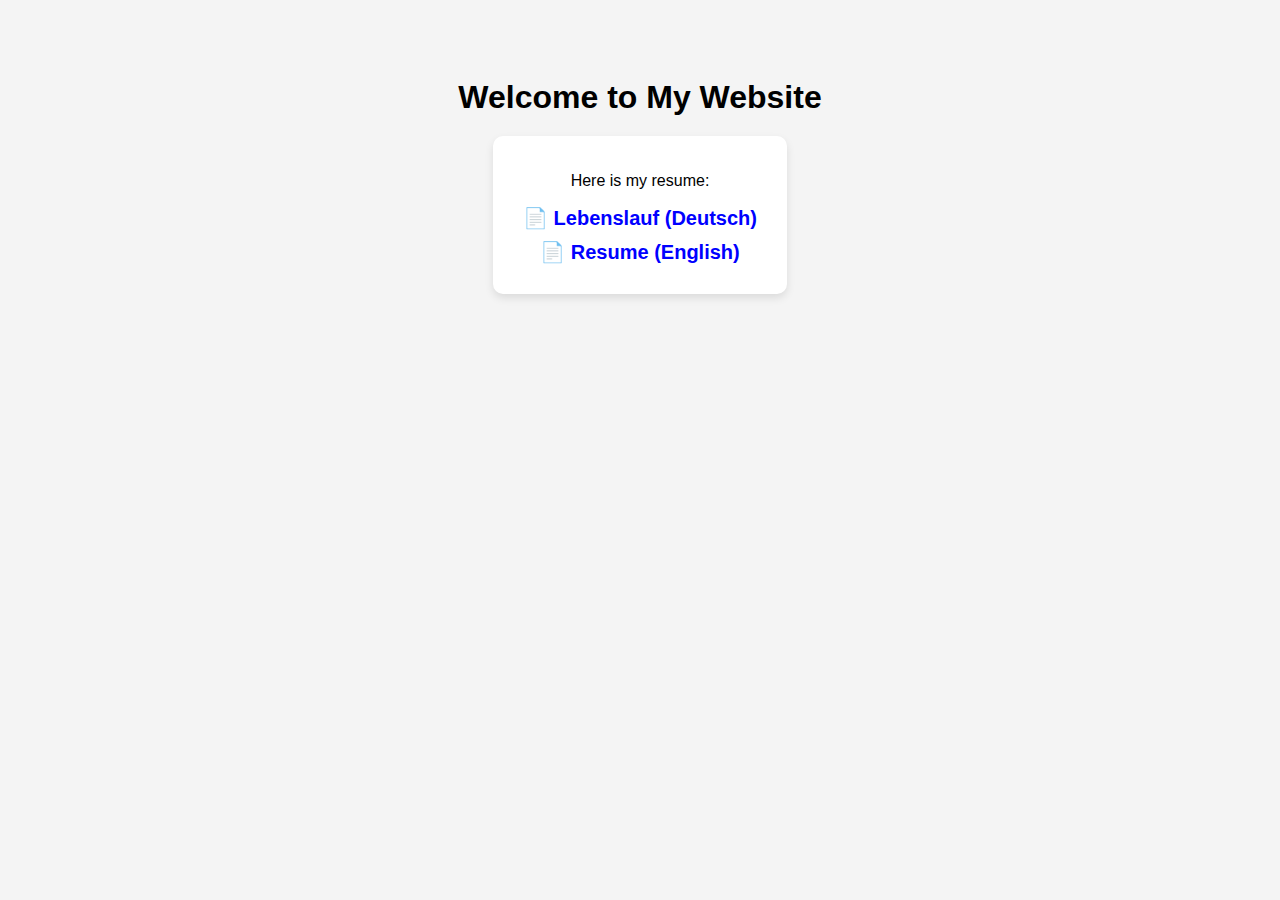
==== index.html @ 8dc1b9d5 "Initial Commit" ====
<!DOCTYPE html>
<html lang="en">
<head>
    <meta charset="UTF-8">
    <meta name="viewport" content="width=device-width, initial-scale=1.0">
    <title>Welcome to My Website</title>
    <link rel="stylesheet" href="assets/styles.css">
</head>
<body>
    <header>
        <h1>Welcome to My Website</h1>
    </header>

    <section>
        <p>Here is my resume:</p>
        <a href="resume/Greggory_Zinniel_Lebenslauf_DE.pdf" target="_blank">📄 Lebenslauf (Deutsch)</a>
        <a href="resume/Greggory_Zinniel_Resume_EN.pdf" target="_blank">📄 Resume (English)</a>
    </section>
</body>
</html>
---- assets/styles.css ----
/* Global styling */
body {
    font-family: Arial, sans-serif;
    text-align: center;
    padding: 50px;
    background-color: #f4f4f4;
}

/* Header styling */
header h1 {
    margin-bottom: 20px;
}

/* Section styling */
section {
    background: white;
    padding: 20px;
    border-radius: 10px;
    display: inline-block;
    box-shadow: 0px 4px 8px rgba(0, 0, 0, 0.1);
}

/* Link styling */
a {
    display: block;
    margin: 10px;
    font-size: 20px;
    text-decoration: none;
    color: blue;
    font-weight: bold;
}

/* Hover effect for links */
a:hover {
    color: darkblue;
    text-decoration: underline;
}
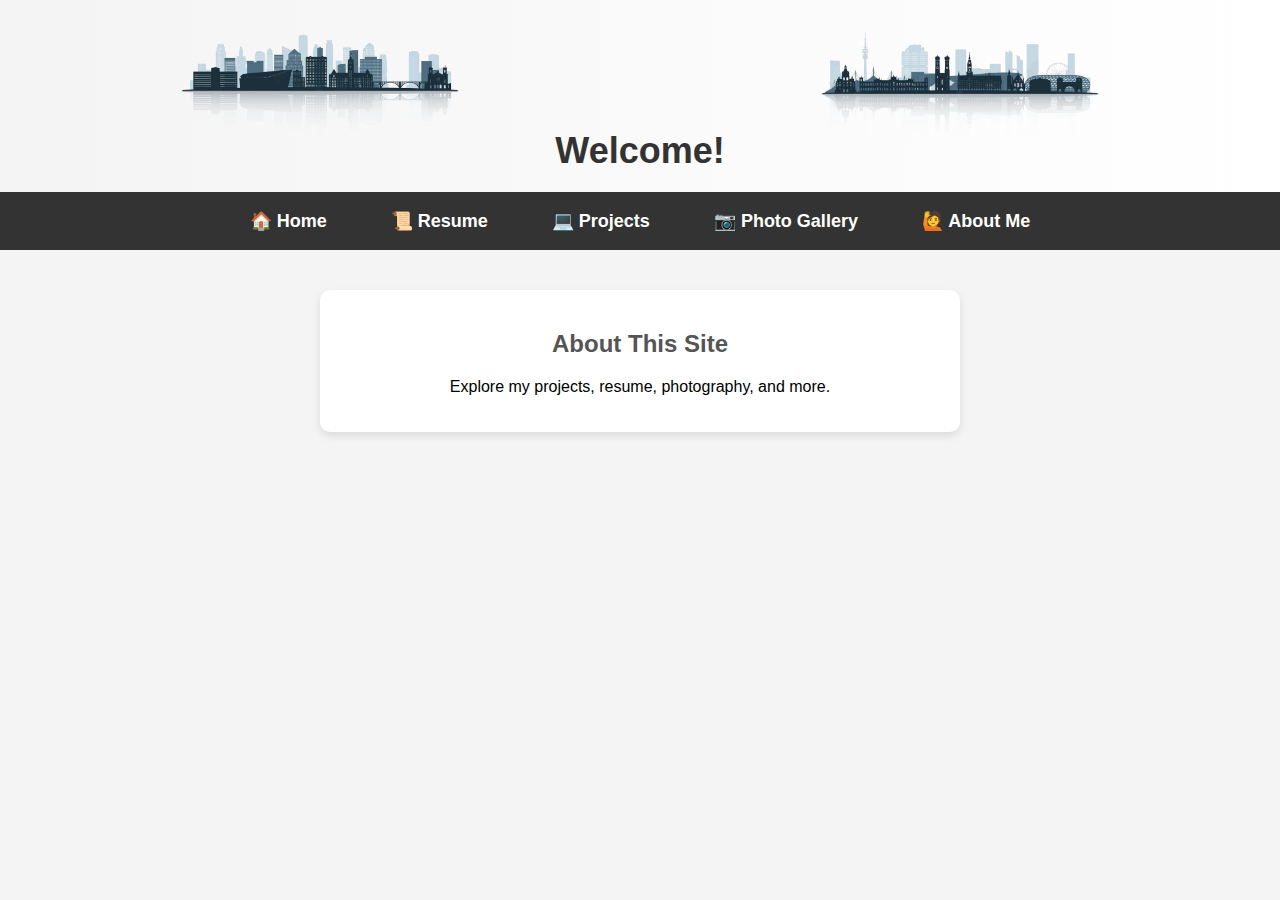
==== commit 385bd792: "Added a good base to the website" ====
--- a/index.html
+++ b/index.html
@@ -3,18 +3,37 @@
 <head>
     <meta charset="UTF-8">
     <meta name="viewport" content="width=device-width, initial-scale=1.0">
-    <title>Welcome to My Website</title>
-    <link rel="stylesheet" href="assets/styles.css">
+    <title>Welcome</title>
+    <link rel="stylesheet" href="assets/styles.css">  <!-- Global Styles -->
+    <link rel="stylesheet" href="assets/navbar.css">  <!-- Navbar Styles -->
+    <link rel="stylesheet" href="assets/sections.css">  <!-- Section-Specific Styles -->
+    <link rel="stylesheet" href="assets/skyline.css">  <!-- Skyline Styles -->
 </head>
 <body>
-    <header>
-        <h1>Welcome to My Website</h1>
+
+    <!-- Dual Skyline Header -->
+    <header class="skyline-header">
+        <div class="header-skyline skyline-left"></div>
+        <h1>Welcome!</h1>
+        <div class="header-skyline skyline-right"></div>
     </header>
 
+    <!-- Navigation Bar -->
+    <nav>
+        <ul>
+            <li><a href="index.html">🏠 Home</a></li>
+            <li><a href="resume/index.html">📜 Resume</a></li>
+            <li><a href="projects/index.html">💻 Projects</a></li>
+            <li><a href="gallery/index.html">📷 Photo Gallery</a></li>
+            <li><a href="about/index.html">🙋 About Me</a></li>
+        </ul>
+    </nav>
+
+    <!-- Main Content -->
     <section>
-        <p>Here is my resume:</p>
-        <a href="resume/Greggory_Zinniel_Lebenslauf_DE.pdf" target="_blank">📄 Lebenslauf (Deutsch)</a>
-        <a href="resume/Greggory_Zinniel_Resume_EN.pdf" target="_blank">📄 Resume (English)</a>
+        <h2>About This Site</h2>
+        <p>Explore my projects, resume, photography, and more.</p>
     </section>
+
 </body>
 </html>
--- a/assets/styles.css
+++ b/assets/styles.css
@@ -1,37 +1,31 @@
-/* Global styling */
+/* Global Styles */
 body {
     font-family: Arial, sans-serif;
     text-align: center;
-    padding: 50px;
+    margin: 0;
+    padding: 0;
     background-color: #f4f4f4;
 }
 
-/* Header styling */
-header h1 {
-    margin-bottom: 20px;
+/* Headings */
+h1 {
+    margin-top: 40px;
+    font-size: 32px;
+    color: #333;
 }
 
-/* Section styling */
+h2 {
+    color: #555;
+}
+
+/* Sections */
 section {
+    margin: 40px auto;
     background: white;
     padding: 20px;
     border-radius: 10px;
     display: inline-block;
     box-shadow: 0px 4px 8px rgba(0, 0, 0, 0.1);
+    width: 80%;
+    max-width: 600px;
 }
-
-/* Link styling */
-a {
-    display: block;
-    margin: 10px;
-    font-size: 20px;
-    text-decoration: none;
-    color: blue;
-    font-weight: bold;
-}
-
-/* Hover effect for links */
-a:hover {
-    color: darkblue;
-    text-decoration: underline;
-}
--- a/assets/navbar.css
+++ b/assets/navbar.css
@@ -0,0 +1,49 @@
+/* Navigation Bar */
+nav {
+    background: #333;
+    padding: 10px 0;
+    text-align: center;
+}
+
+nav ul {
+    list-style: none;
+    margin: 0;
+    padding: 0;
+    display: flex;
+    justify-content: center;
+    flex-wrap: wrap; /* Allows items to wrap on smaller screens */
+    gap: 20px;
+}
+
+nav ul li {
+    display: flex;
+    flex-direction: column; /* Stack icon above text */
+    align-items: center;
+    margin: 0 10px;
+}
+
+nav ul li a {
+    text-decoration: none;
+    color: white;
+    font-size: 18px;
+    font-weight: bold;
+    padding: 8px 12px;
+    display: flex;
+    flex-direction: column;
+    align-items: center;
+    gap: 5px;
+    transition: 0.3s;
+}
+
+nav ul li a:hover {
+    background: #555;
+    border-radius: 5px;
+}
+
+/* Responsive: Stack navbar items when too narrow */
+@media screen and (max-width: 600px) {
+    nav ul {
+        flex-direction: column;
+        align-items: center;
+    }
+}
--- a/assets/sections.css
+++ b/assets/sections.css
@@ -0,0 +1,49 @@
+/* Resume Links - Left Aligned */
+.resume-links {
+    display: flex;
+    flex-direction: column;
+    align-items: flex-start;
+    justify-content: center;
+    margin: 20px auto;
+    max-width: 400px;
+}
+
+/* Individual Resume Links */
+.resume-links a {
+    display: flex;
+    align-items: center;
+    font-size: 20px;
+    margin: 10px 0;
+    text-decoration: none;
+    color: #007bff;
+    font-weight: bold;
+    gap: 10px;
+}
+
+.resume-links a:hover {
+    color: darkblue;
+    text-decoration: underline;
+}
+
+/* Flag Icons - Scaled & Properly Aligned */
+.flag-icon {
+    width: 25.7px;
+    height: 18px;
+    vertical-align: middle;
+}
+
+/* About Section */
+.about-section {
+    text-align: left;
+    max-width: 800px;
+    margin: 15px auto;
+    padding: 5px 35px;
+    font-family: Arial, sans-serif;
+    line-height: 1.6;
+    border-bottom: 1px solid #ddd;
+}
+
+/* Remove border-bottom for the last section */
+.about-section:last-of-type {
+    border-bottom: none;
+}
--- a/assets/skyline.css
+++ b/assets/skyline.css
@@ -0,0 +1,43 @@
+/* Dual Skyline Header */
+.skyline-header {
+    position: relative;
+    display: flex;
+    flex-direction: column;
+    align-items: center;
+    justify-content: center;
+    padding: 100px 0 40px;
+    background: linear-gradient(to right, #f4f4f4, #ffffff);
+    text-align: center;
+}
+
+/* Skyline Images */
+.header-skyline {
+    position: absolute;
+    top: 30px;
+    width: 50%;
+    height: 120px;
+    background-size: contain;
+    background-repeat: no-repeat;
+    background-position: center bottom;
+}
+
+/* Left and Right Skyline */
+.skyline-left {
+    left: 0;
+    background-image: url(
+    "../assets/images/Minneapolis_Skyline_Blue.png");
+}
+
+.skyline-right {
+    right: 0;
+    background-image: url(
+    "../assets/images/Munich_Skyline_Blue.png");
+}
+
+/* Adjust h1 to be slightly lower */
+.skyline-header h1 {
+    margin-top: 30px;
+    margin-bottom: -20px;
+    font-size: 36px;
+    color: #333;
+}
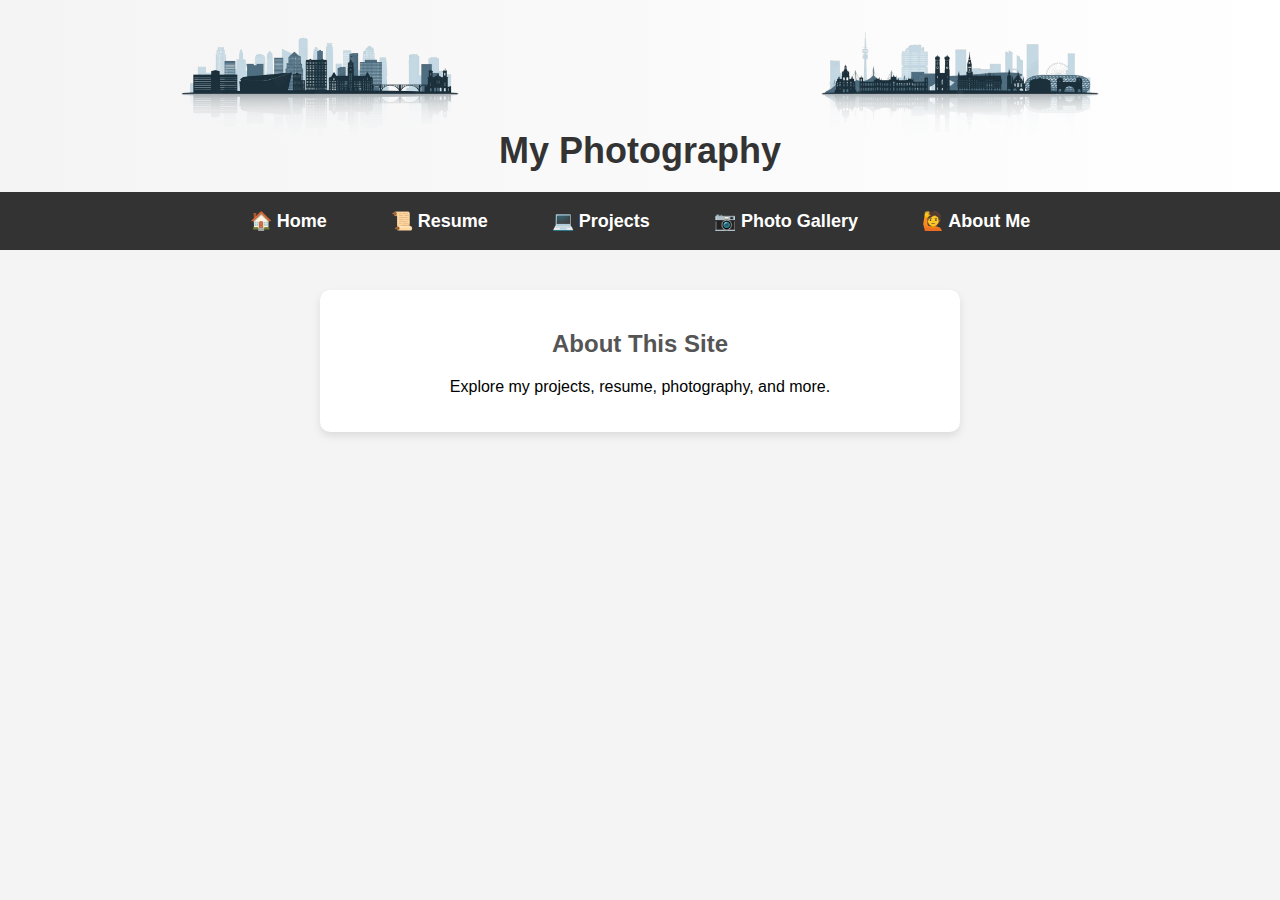
==== commit f8967649: "revised projects page" ====
--- a/index.html
+++ b/index.html
@@ -8,24 +8,32 @@
     <link rel="stylesheet" href="assets/navbar.css">  <!-- Navbar Styles -->
     <link rel="stylesheet" href="assets/sections.css">  <!-- Section-Specific Styles -->
     <link rel="stylesheet" href="assets/skyline.css">  <!-- Skyline Styles -->
+
+    <link rel="icon" href="assets/images/WebsiteIcon1.png" type="image/png">
+    <link rel="shortcut icon" href="assets/images/WebsiteIcon1.png" type="image/png">
 </head>
 <body>
 
     <!-- Dual Skyline Header -->
     <header class="skyline-header">
-        <div class="header-skyline skyline-left"></div>
-        <h1>Welcome!</h1>
-        <div class="header-skyline skyline-right"></div>
+        <div class="header-skyline skyline-left">
+            <span class="city-label">Minneapolis</span>
+        </div>
+        <h1>My Photography</h1>
+        <div class="header-skyline skyline-right">
+            <span class="city-label">Munich</span>
+        </div>
     </header>
+
 
     <!-- Navigation Bar -->
     <nav>
         <ul>
-            <li><a href="index.html">🏠 Home</a></li>
-            <li><a href="resume/index.html">📜 Resume</a></li>
-            <li><a href="projects/index.html">💻 Projects</a></li>
-            <li><a href="gallery/index.html">📷 Photo Gallery</a></li>
-            <li><a href="about/index.html">🙋 About Me</a></li>
+            <li><a href=".">🏠 Home</a></li>
+            <li><a href="resume/">📜 Resume</a></li>
+            <li><a href="projects/">💻 Projects</a></li>
+            <li><a href="gallery/">📷 Photo Gallery</a></li>
+            <li><a href="about/">🙋 About Me</a></li>
         </ul>
     </nav>
 
--- a/assets/sections.css
+++ b/assets/sections.css
@@ -34,6 +34,7 @@
 
 /* About Section */
 .about-section {
+    display: block; /* Ensures sections always stack */
     text-align: left;
     max-width: 800px;
     margin: 15px auto;
@@ -47,3 +48,95 @@
 .about-section:last-of-type {
     border-bottom: none;
 }
+
+
+/* Ensure back-button stays aligned with other text */
+.resume-links {
+    display: flex;
+    flex-direction: column;
+    align-items: flex-start; /* Aligns text to the left */
+    justify-content: center;
+    margin: 20px auto;
+    max-width: 400px;
+}
+
+
+
+
+
+
+
+.project-container {
+    display: flex;
+    justify-content: space-between;
+    align-items: center;
+    background: #1F303C;
+    padding: 20px;
+    margin: 15px 0;
+    border-radius: 10px;
+    box-shadow: 2px 2px 10px rgba(0, 0, 0, 0.1);
+    padding-bottom: 20px; /* Adjusted bottom padding */
+}
+
+.project-button:hover {
+    background-color: #546D81;
+    transform: scale(1.05);
+}
+
+
+.project-description {
+    flex: 1;
+    margin-right: 20px; /* Added spacing between text and buttons */
+}
+
+.project-links {
+    display: flex;
+    flex-direction: column;
+    gap: 8px; /* Reduced gap between buttons */
+    align-items: flex-start;
+    padding-right: 15px; /* Added buffer between the edge of the section and the button */
+}
+
+.project-button {
+    background-color: #1F303C;
+    color: white;
+    padding: 8px 12px;
+    border: none;
+    border-radius: 6px;
+    cursor: pointer;
+    text-align: center;
+    text-decoration: none;
+    font-size: 14px;
+    margin-top: -10px; /* Reduced space between text and button */
+    margin-bottom: 7px;
+    transition: background-color 0.2s ease, transform 0.2s ease;
+}
+
+
+.back-button-container {
+    display: flex;
+    justify-content: flex-start;
+    align-items: flex-end;
+    margin-top: 20px;
+    margin-left: 40px;
+    margin-bottom: -35px;
+}
+
+.back-button {
+    background-color: #1F303C;
+    color: white;
+    padding: 8px 12px;
+    border: none;
+    border-radius: 6px;
+    cursor: pointer;
+    text-align: center;
+    text-decoration: none;
+    font-size: 14px;
+    transition: background-color 0.2s ease, transform 0.2s ease;
+}
+
+.back-button:hover {
+    background-color: #546D81;
+    transform: scale(1.05);
+}
+
--- a/assets/skyline.css
+++ b/assets/skyline.css
@@ -24,6 +24,7 @@
 /* Left and Right Skyline */
 .skyline-left {
     left: 0;
+    top: 33px; /* Shifts Minneapolis skyline down by 5px */
     background-image: url(
     "../assets/images/Minneapolis_Skyline_Blue.png");
 }
@@ -41,3 +42,21 @@
     font-size: 36px;
     color: #333;
 }
+
+.city-label {
+    position: absolute;
+    bottom: 10px;
+    left: 50%;
+    transform: translateX(-50%);
+    background-color: rgba(0, 0, 0, 0.7);
+    color: white;
+    padding: 5px 10px;
+    font-size: 14px;
+    border-radius: 5px;
+    opacity: 0;
+    transition: opacity 0.5s ease-in-out;
+}
+
+.header-skyline:hover .city-label {
+    opacity: 1;
+}
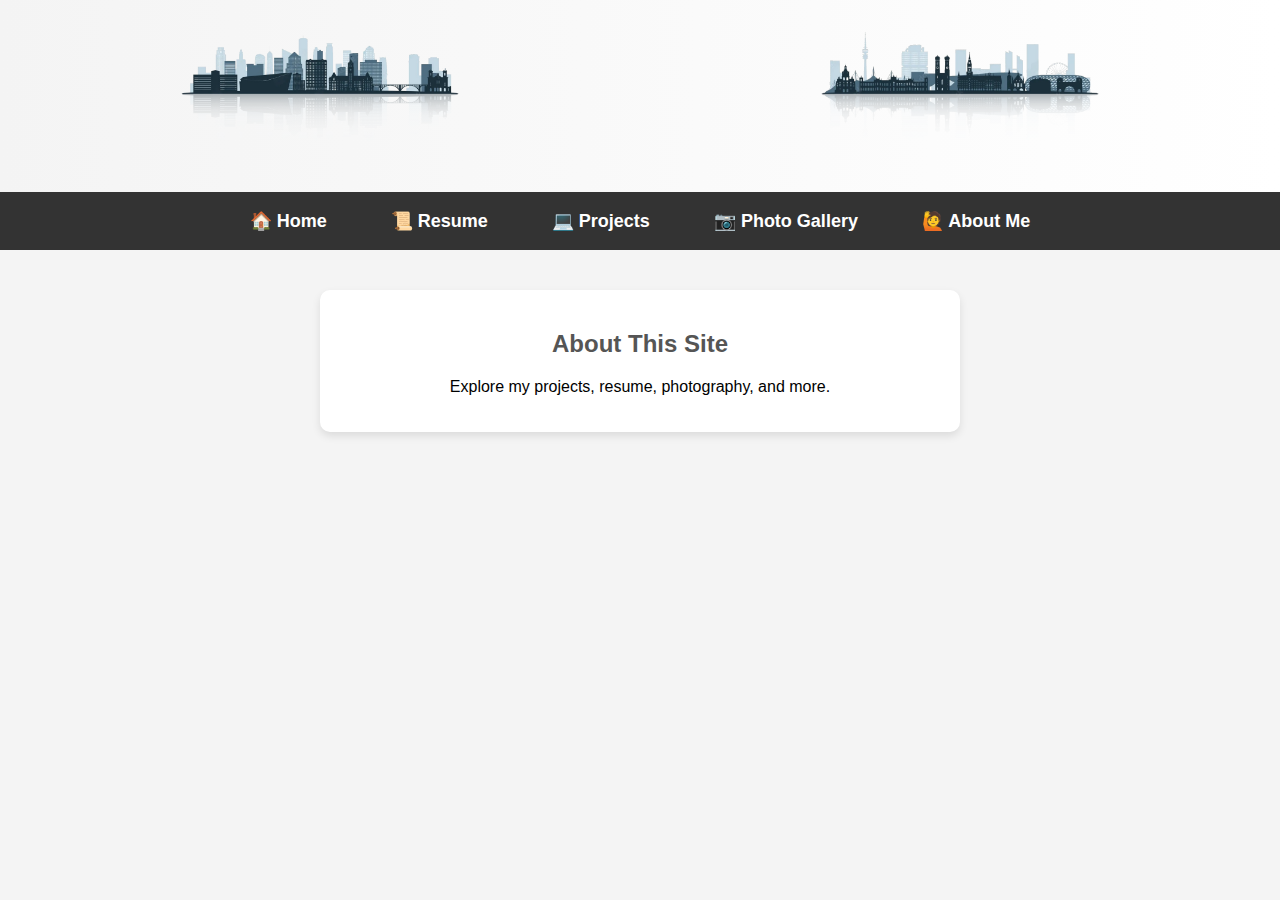
==== commit 734fc9e9: "Updated Resume buttons" ====
--- a/index.html
+++ b/index.html
@@ -19,7 +19,7 @@
         <div class="header-skyline skyline-left">
             <span class="city-label">Minneapolis</span>
         </div>
-        <h1>My Photography</h1>
+        <h1 style="visibility: hidden;">Welcome!</h1>
         <div class="header-skyline skyline-right">
             <span class="city-label">Munich</span>
         </div>
--- a/assets/sections.css
+++ b/assets/sections.css
@@ -30,6 +30,8 @@
     width: 25.7px;
     height: 18px;
     vertical-align: middle;
+    align-self: center; /* Ensures alignment within flex container */
+    margin-bottom: 4px; /* Adjust this value as needed */
 }
 
 /* About Section */
@@ -138,5 +140,38 @@
 .back-button:hover {
     background-color: #546D81;
     transform: scale(1.05);
+    text-decoration: none; /* Ensure no underline on hover */
 }
 
+/* Extend project-links to resume-links */
+.resume-links a {
+    display: flex;
+    align-items: center; /* Ensures both text and flag are aligned */
+    font-size: 20px;
+    margin: 10px 0;
+    text-decoration: none;
+    color: #007bff;
+    font-weight: bold;
+    gap: 10px;
+}
+
+/* Extend project-button for resume-buttons */
+.resume-links .project-button {
+    display: flex;
+    align-items: center; /* Vertically center flag and text */
+    justify-content: center; /* Horizontally center */
+    gap: 10px; /* Space between flag and text */
+    font-size: 1.5rem;
+    padding: 15px 30px;
+    text-decoration: none !important; /* Remove underline */
+    color: white !important; /* Force white text */
+    width: 100%; /* Optional: Makes buttons full width */
+    max-width: 300px; /* Adjust for better layout */
+    text-align: center; /* Ensures text stays centered */
+}
+
+/* Adjust flag icon size in resume-links */
+.resume-links .project-button img {
+    width: 30px; /* Bigger flag size */
+    height: auto;
+}
